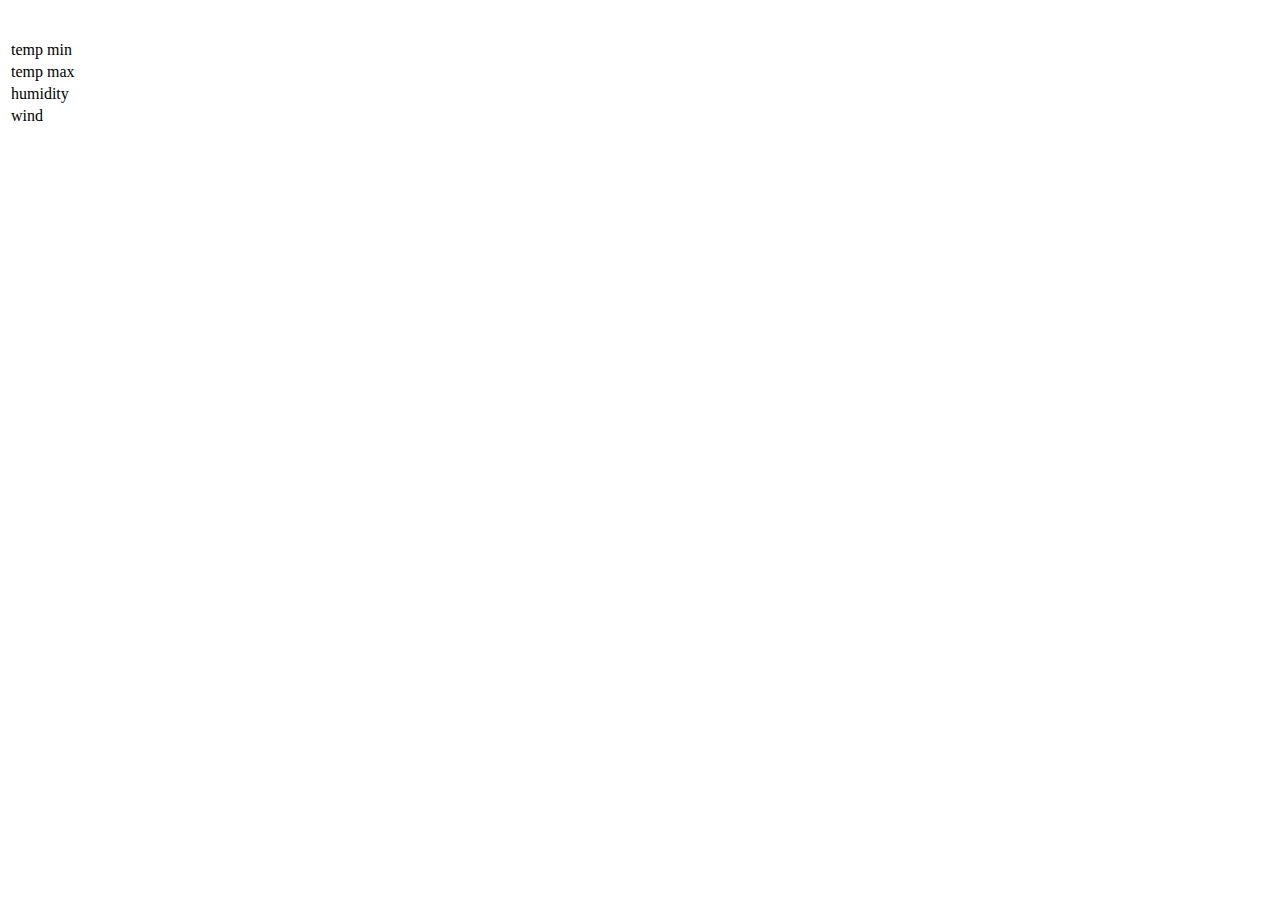
==== src/main/resources/templates/weather.html @ 70befe2e "Current weather view" ====
<!DOCTYPE html>
<html xmlns:th="http://www.w3.org/1999/xhtml">
<head>
    <meta charset="UTF-8">
    <title>Title</title>
</head>
<body>

<div>



<section class="current_weather">
    <div>
        <h2 th:text=${city}></h2>
        <h2 th:text="${temp}"></h2>
        <h3 th:text=${description}></h3>
        <img th:src=${icon} alt="">
        <table>
            <tbody>
            <tr>
                <td>temp min</td>
                <td th:text="${tempmin}"></td>
            </tr>
            <tr>
                <td>temp max</td>
                <td th:text="${tempmax}"></td>
            </tr>
            <tr>
                <td>humidity</td>
                <td th:text="${humidity}"></td>
            </tr>
            <tr>
                <td>wind</td>
                <td th:text="${wind}"></td>
            </tr>
            </tbody>
        </table>
    </div>



</section>
</div>

</body>
</html>
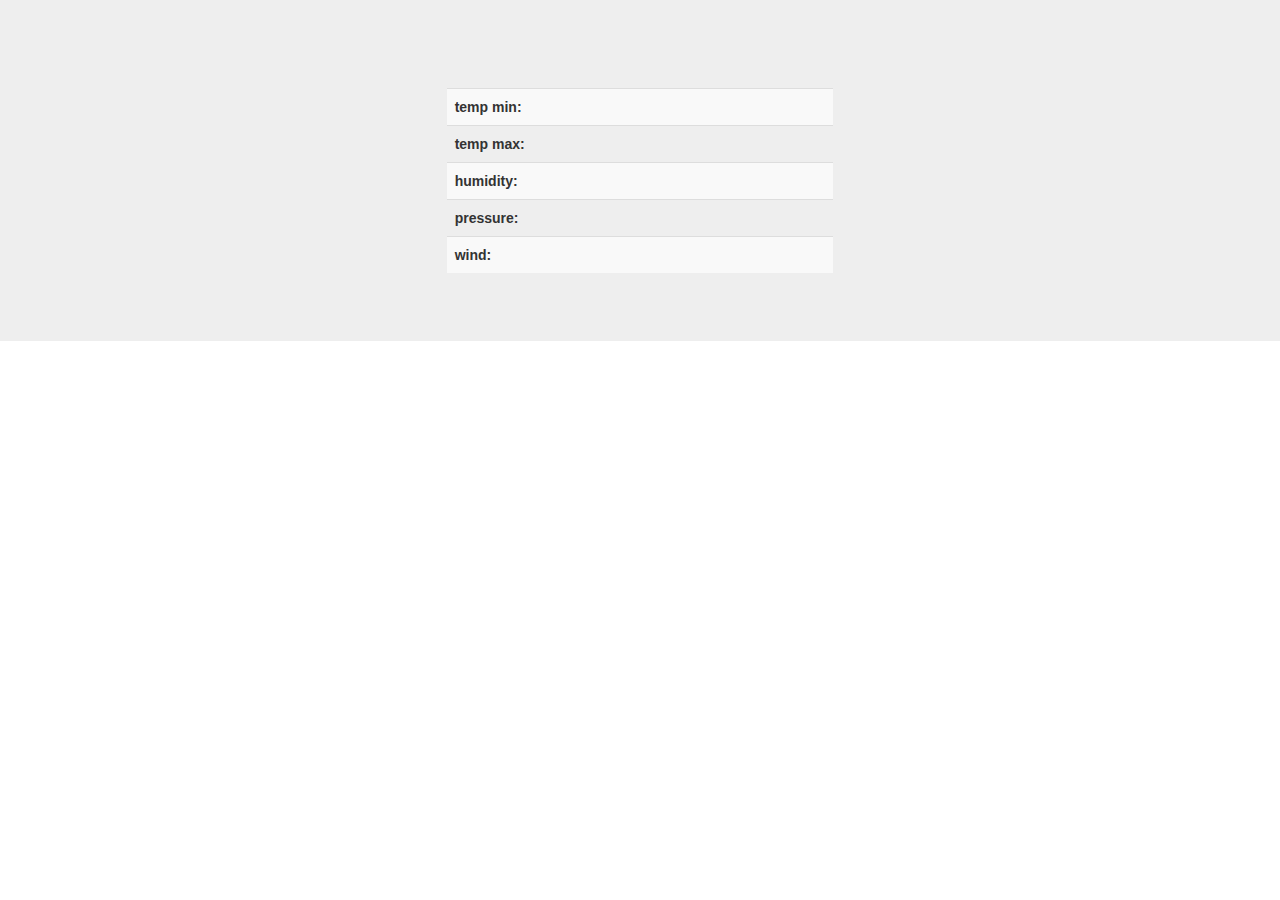
==== commit 527a5793: "Basic style" ====
--- a/src/main/resources/templates/weather.html
+++ b/src/main/resources/templates/weather.html
@@ -2,36 +2,57 @@
 <html xmlns:th="http://www.w3.org/1999/xhtml">
 <head>
     <meta charset="UTF-8">
-    <title>Title</title>
+    <link rel="stylesheet" type="text/css" href="/css/styles.css">
+    <link rel="stylesheet" href="https://maxcdn.bootstrapcdn.com/bootstrap/3.3.7/css/bootstrap.min.css">
+    <script src="https://ajax.googleapis.com/ajax/libs/jquery/3.3.1/jquery.min.js"></script>
+    <script src="https://maxcdn.bootstrapcdn.com/bootstrap/3.3.7/js/bootstrap.min.js"></script>
+
+    <meta name="viewport" content="width=device-width, initial-scale=1">
+
+    <title>Weather</title>
 </head>
 <body>
 
-<div>
+<div class="jumbotron d-flex align-items-center">
+<div class="container-fluid">
 
 
+<section class="row-fluid">
+    <div class="centering">
+    <div class="col-md-4 col-md-offset-4 centered">
 
-<section class="current_weather">
-    <div>
-        <h2 th:text=${city}></h2>
-        <h2 th:text="${temp}"></h2>
+        <div class="row">
+            <div class="col-md-3 centered vcenter">
+                <h2 th:text=${city}></h2>
+            </div>
+            <div class="col-md-1 centered ">
+                <img th:src=${icon} alt="">
+            </div>
+
+        </div>
+        <h3 th:text="${temp}"></h3>
         <h3 th:text=${description}></h3>
-        <img th:src=${icon} alt="">
-        <table>
+
+        <table class="table table-striped">
             <tbody>
             <tr>
-                <td>temp min</td>
+                <th>temp min:</th>
                 <td th:text="${tempmin}"></td>
             </tr>
             <tr>
-                <td>temp max</td>
+                <th>temp max:</th>
                 <td th:text="${tempmax}"></td>
             </tr>
             <tr>
-                <td>humidity</td>
+                <th>humidity:</th>
                 <td th:text="${humidity}"></td>
             </tr>
             <tr>
-                <td>wind</td>
+                <th>pressure:</th>
+                <td th:text="${pressure}"></td>
+            </tr>
+            <tr>
+                <th>wind:</th>
                 <td th:text="${wind}"></td>
             </tr>
             </tbody>
@@ -39,9 +60,9 @@
     </div>
 
 
-
+    </div>
 </section>
 </div>
-
+</div>
 </body>
 </html>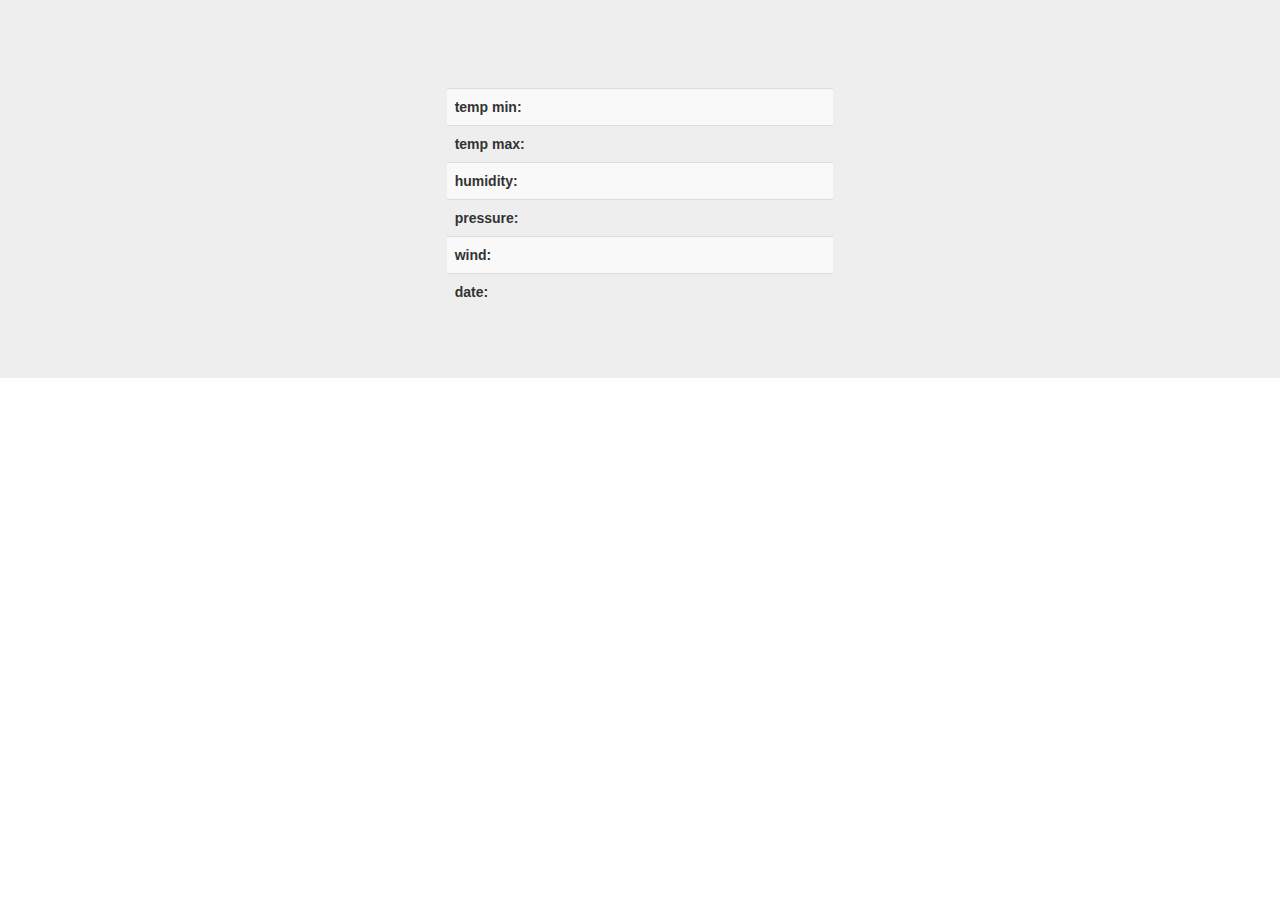
==== commit 48714925: "Initial history" ====
--- a/src/main/resources/templates/weather.html
+++ b/src/main/resources/templates/weather.html
@@ -1,5 +1,5 @@
 <!DOCTYPE html>
-<html xmlns:th="http://www.w3.org/1999/xhtml">
+<html xmlns:th="http://www.w3.org/1999/xhtml" xmlns:form="http://www.w3.org/1999/xhtml">
 <head>
     <meta charset="UTF-8">
     <link rel="stylesheet" type="text/css" href="/css/styles.css">
@@ -55,6 +55,10 @@
                 <th>wind:</th>
                 <td th:text="${wind}"></td>
             </tr>
+            <tr>
+                <th>date:</th>
+                <td th:text="${date}"></td>
+            </tr>
             </tbody>
         </table>
     </div>
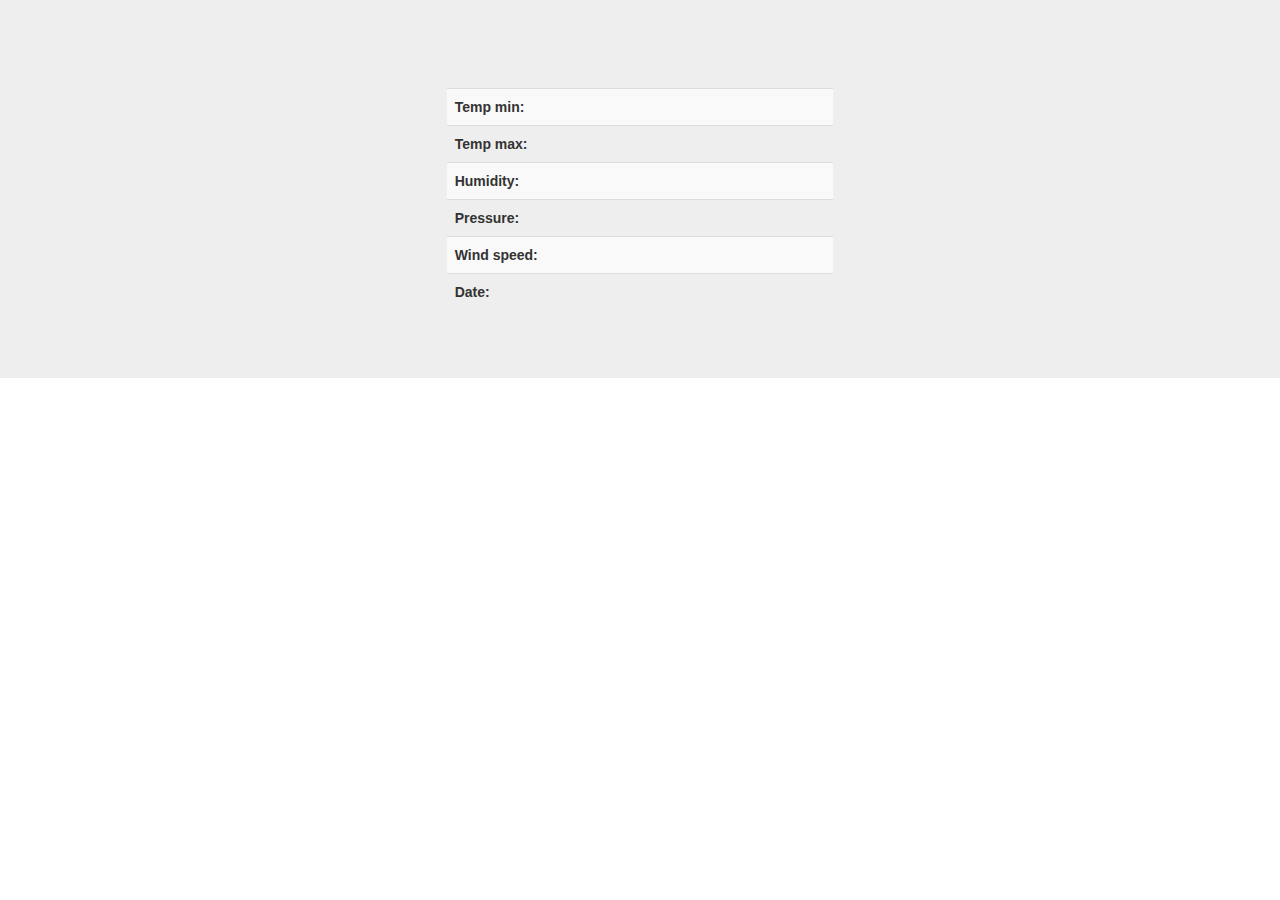
==== commit 444bfa73: "visibility fix" ====
--- a/src/main/resources/templates/weather.html
+++ b/src/main/resources/templates/weather.html
@@ -36,27 +36,27 @@
         <table class="table table-striped">
             <tbody>
             <tr>
-                <th>temp min:</th>
+                <th>Temp min:</th>
                 <td th:text="${tempmin}"></td>
             </tr>
             <tr>
-                <th>temp max:</th>
+                <th>Temp max:</th>
                 <td th:text="${tempmax}"></td>
             </tr>
             <tr>
-                <th>humidity:</th>
+                <th>Humidity:</th>
                 <td th:text="${humidity}"></td>
             </tr>
             <tr>
-                <th>pressure:</th>
+                <th>Pressure:</th>
                 <td th:text="${pressure}"></td>
             </tr>
             <tr>
-                <th>wind:</th>
+                <th>Wind speed:</th>
                 <td th:text="${wind}"></td>
             </tr>
             <tr>
-                <th>date:</th>
+                <th>Date:</th>
                 <td th:text="${date}"></td>
             </tr>
             </tbody>
